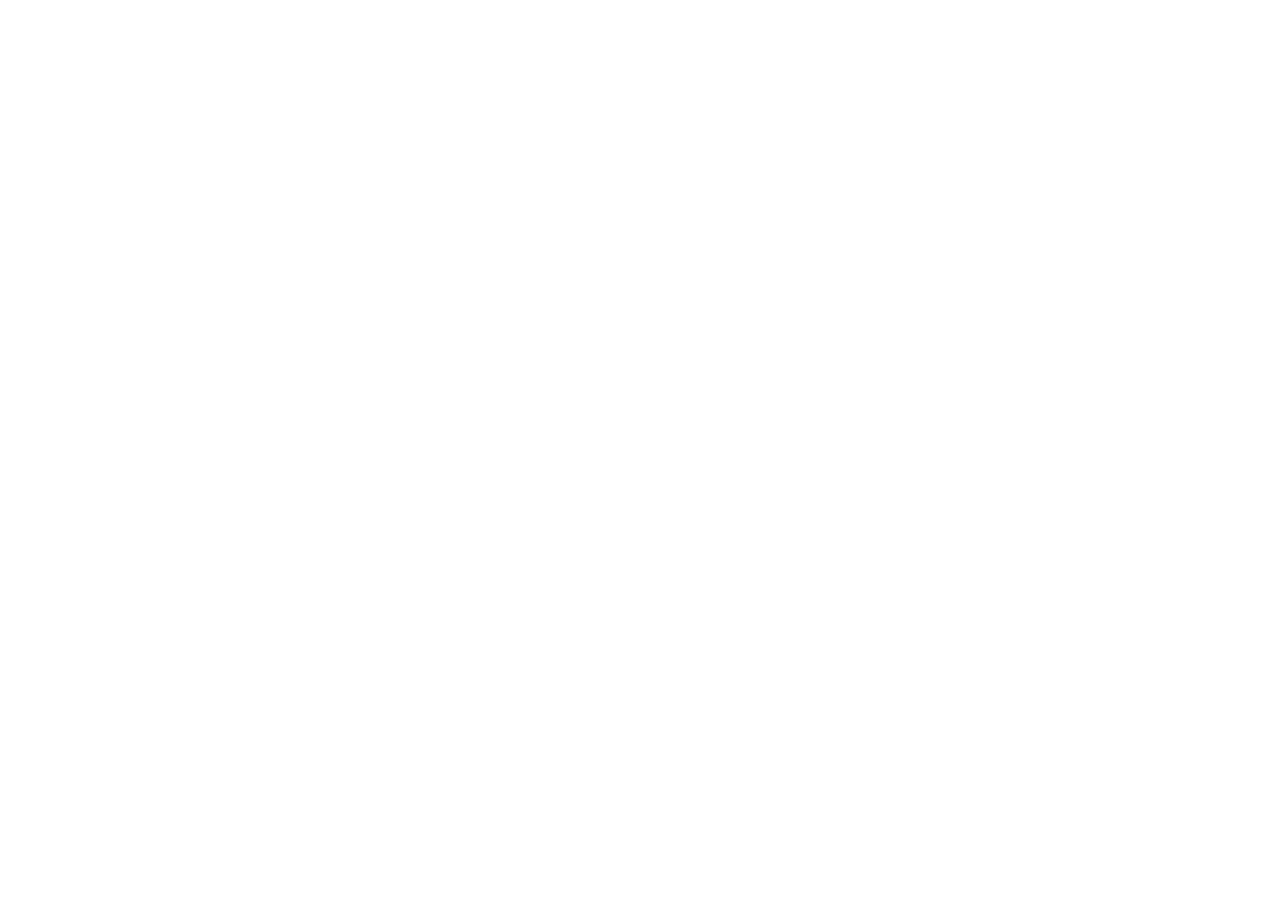
==== JSsnack4/index.html @ 501ffa19 "feat: JSsnack4 first scaffolding" ====
<!DOCTYPE html>
<html lang="en">
<head>
    <meta charset="UTF-8">
    <meta http-equiv="X-UA-Compatible" content="IE=edge">
    <meta name="viewport" content="width=device-width, initial-scale=1.0">
    <title>soccer teams</title>
</head>
<body>
    <!-- local js files -->
    <script src="main.js"></script>
</body>
</html>
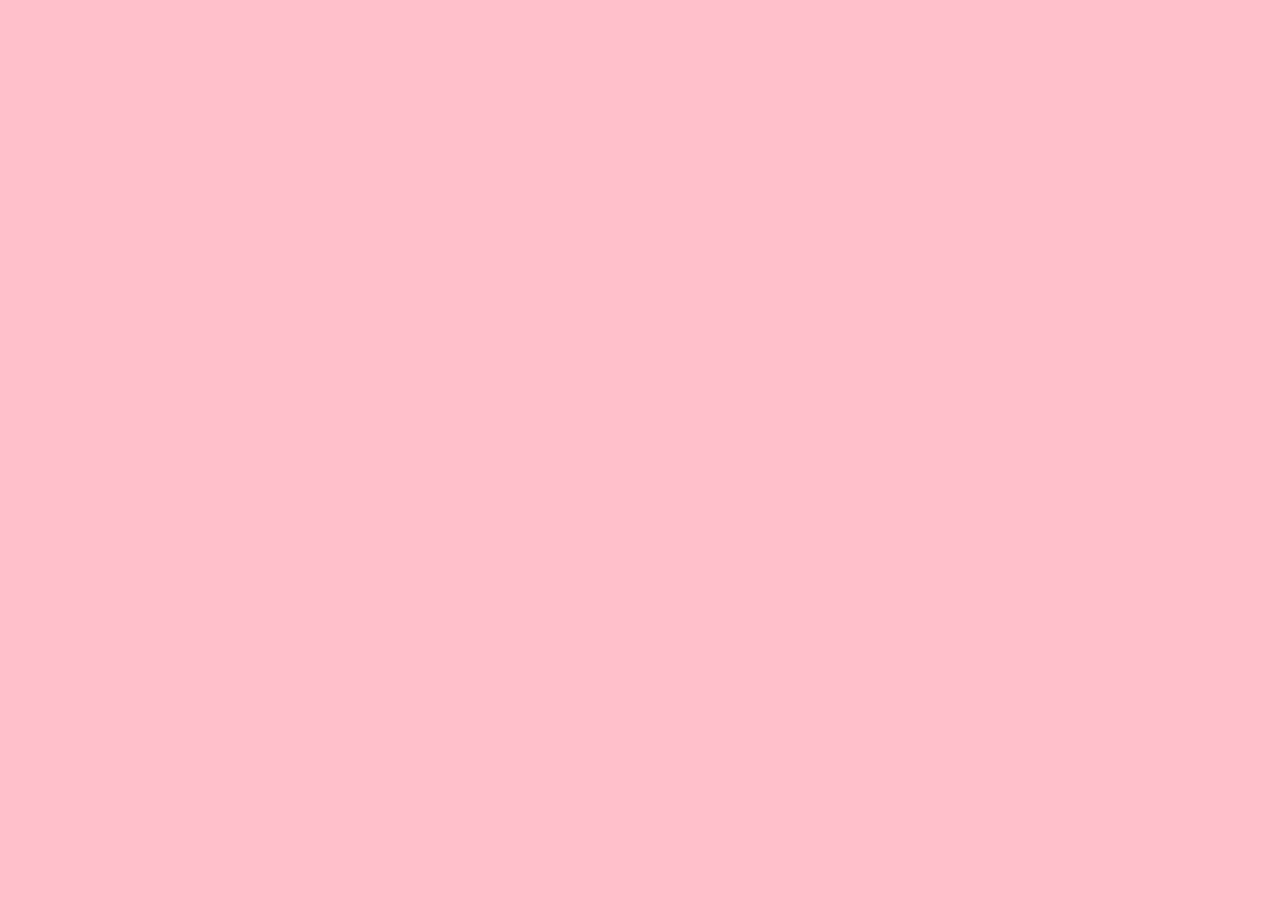
==== commit aa028e34: "feat: cancelled  experiment" ====
--- a/JSsnack4/index.html
+++ b/JSsnack4/index.html
@@ -4,10 +4,17 @@
     <meta charset="UTF-8">
     <meta http-equiv="X-UA-Compatible" content="IE=edge">
     <meta name="viewport" content="width=device-width, initial-scale=1.0">
+    <!-- bootstrap -->
+    <link href="https://cdn.jsdelivr.net/npm/bootstrap@5.3.0-alpha1/dist/css/bootstrap.min.css" rel="stylesheet" integrity="sha384-GLhlTQ8iRABdZLl6O3oVMWSktQOp6b7In1Zl3/Jr59b6EGGoI1aFkw7cmDA6j6gD" crossorigin="anonymous">
+    <!-- local css files -->
+    <link rel="stylesheet" href="style.css">
     <title>soccer teams</title>
 </head>
 <body>
+    
     <!-- local js files -->
     <script src="main.js"></script>
+    <!-- bootstrap j-script -->
+    <script src="https://cdn.jsdelivr.net/npm/bootstrap@5.3.0-alpha1/dist/js/bootstrap.bundle.min.js" integrity="sha384-w76AqPfDkMBDXo30jS1Sgez6pr3x5MlQ1ZAGC+nuZB+EYdgRZgiwxhTBTkF7CXvN" crossorigin="anonymous"></script>
 </body>
 </html>--- a/JSsnack4/style.css
+++ b/JSsnack4/style.css
@@ -0,0 +1,21 @@
+/* reset */
+* {
+    margin: 0;
+    padding: 0;
+    box-sizing: border-box;
+}
+
+/* *******************************************
+
+COMMON
+
+*********************************************** */
+
+body {
+    background-color: pink;
+    height: 100vh;
+    width: 100vw;
+    display: flex;
+    justify-content: center;
+    align-items: center;
+}